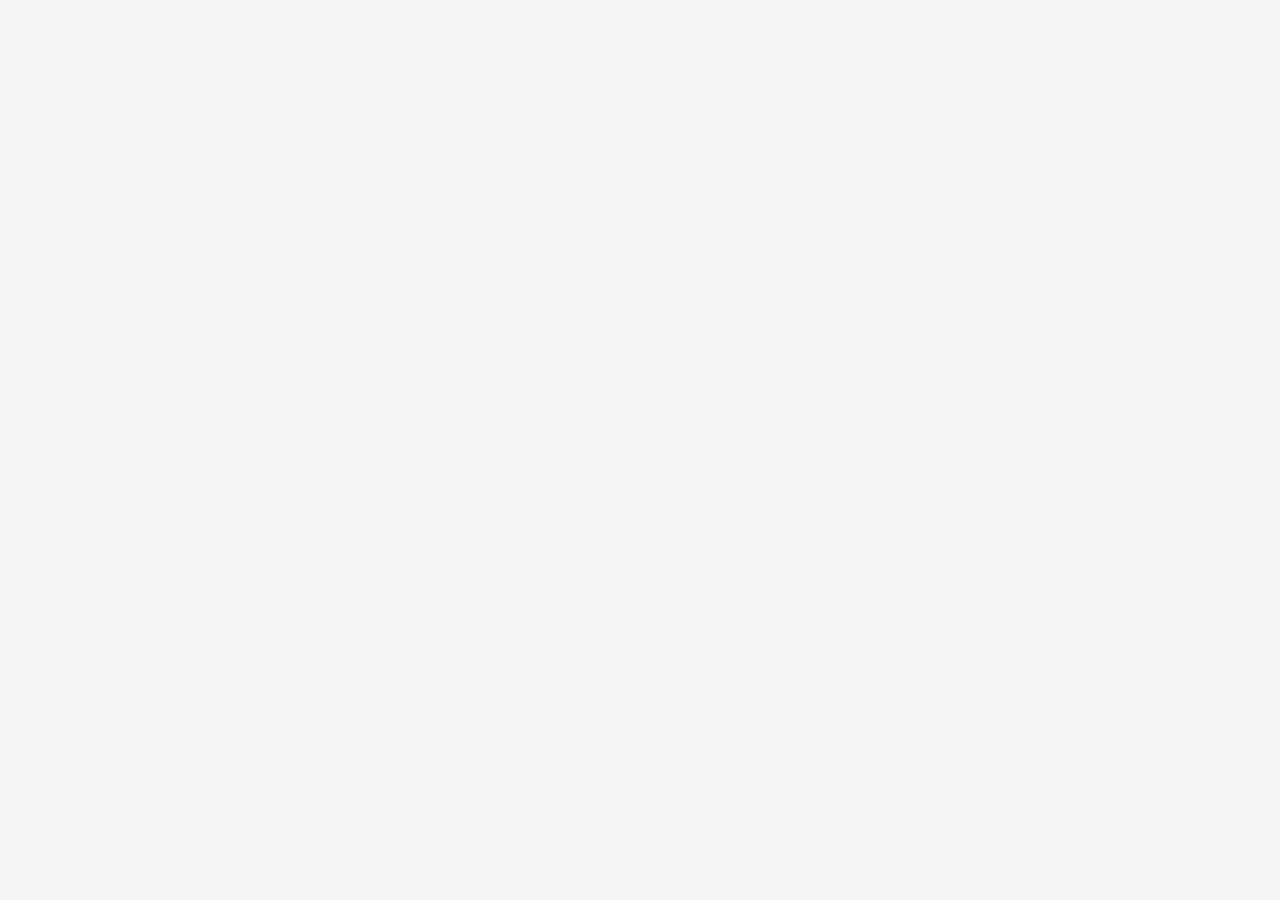
==== accueil.html @ 4aa1bec9 "création des différentes pages + images" ====
<!DOCTYPE html>
<html lang="en">
<head>
    <meta charset="UTF-8">
    <meta http-equiv="X-UA-Compatible" content="IE=edge">
    <meta name="viewport" content="width=device-width, initial-scale=1.0">
    <link rel="stylesheet" href="style.css">
    <title>Cyberpunk 2077</title>
</head>
<body>
    
</body>
</html>
---- style.css ----
body {
    background-color: whitesmoke;
}
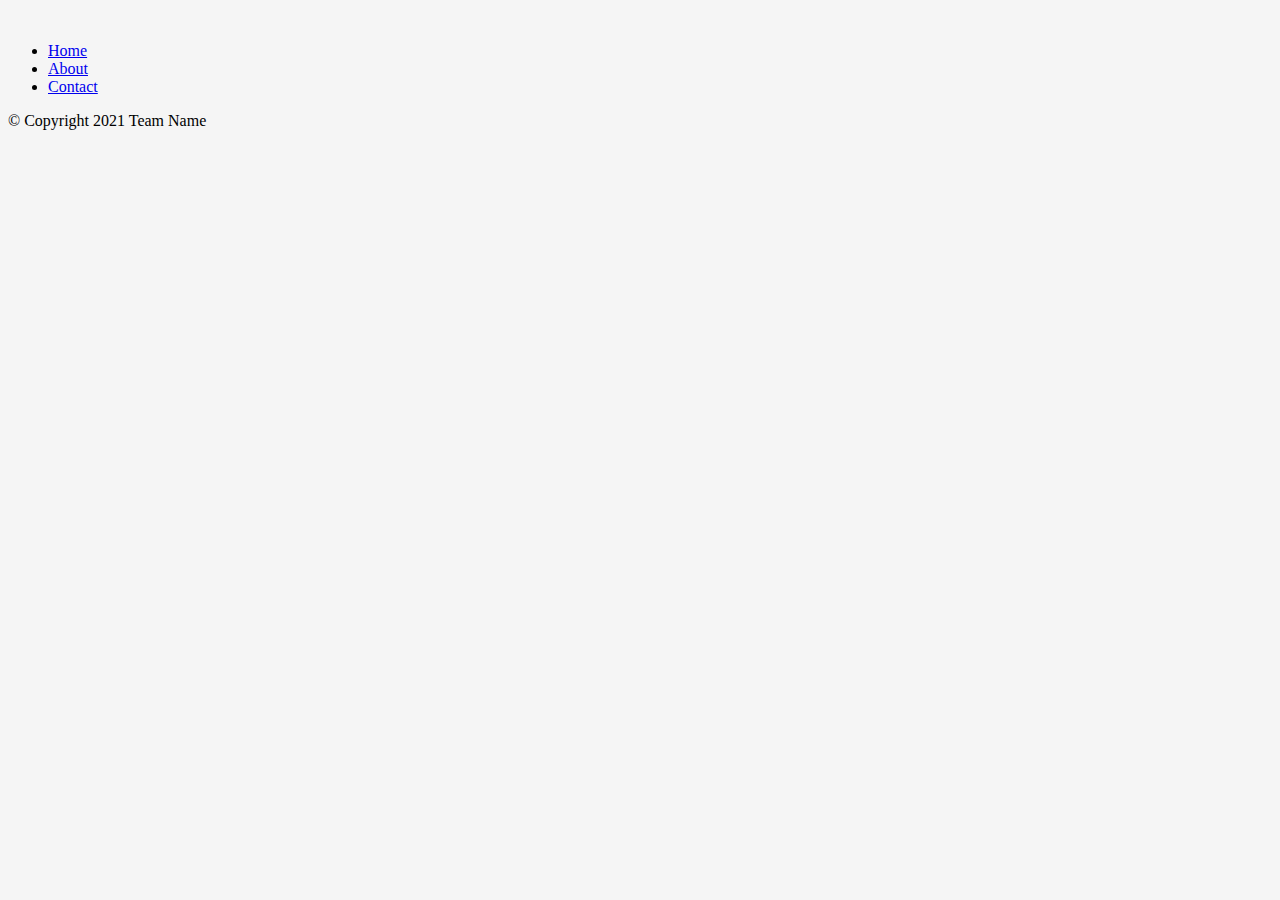
==== commit 70889469: "Merge branch 'main' of https://github.com/H2-Night-City/Hackathon-Cyberpunk-2077 into main" ====
--- a/accueil.html
+++ b/accueil.html
@@ -4,10 +4,15 @@
     <meta charset="UTF-8">
     <meta http-equiv="X-UA-Compatible" content="IE=edge">
     <meta name="viewport" content="width=device-width, initial-scale=1.0">
-    <link rel="stylesheet" href="style.css">
+    <link rel="stylesheet" href="styles/style.css">
     <title>Cyberpunk 2077</title>
 </head>
 <body>
+
+    <script type="module" src="scripts/main.js"></script>
+
+    <my-header></my-header>
+    <my-footer></my-footer>
     
 </body>
 </html>--- a/styles/style.css
+++ b/styles/style.css
@@ -0,0 +1,3 @@
+body {
+    background-color: whitesmoke;
+}